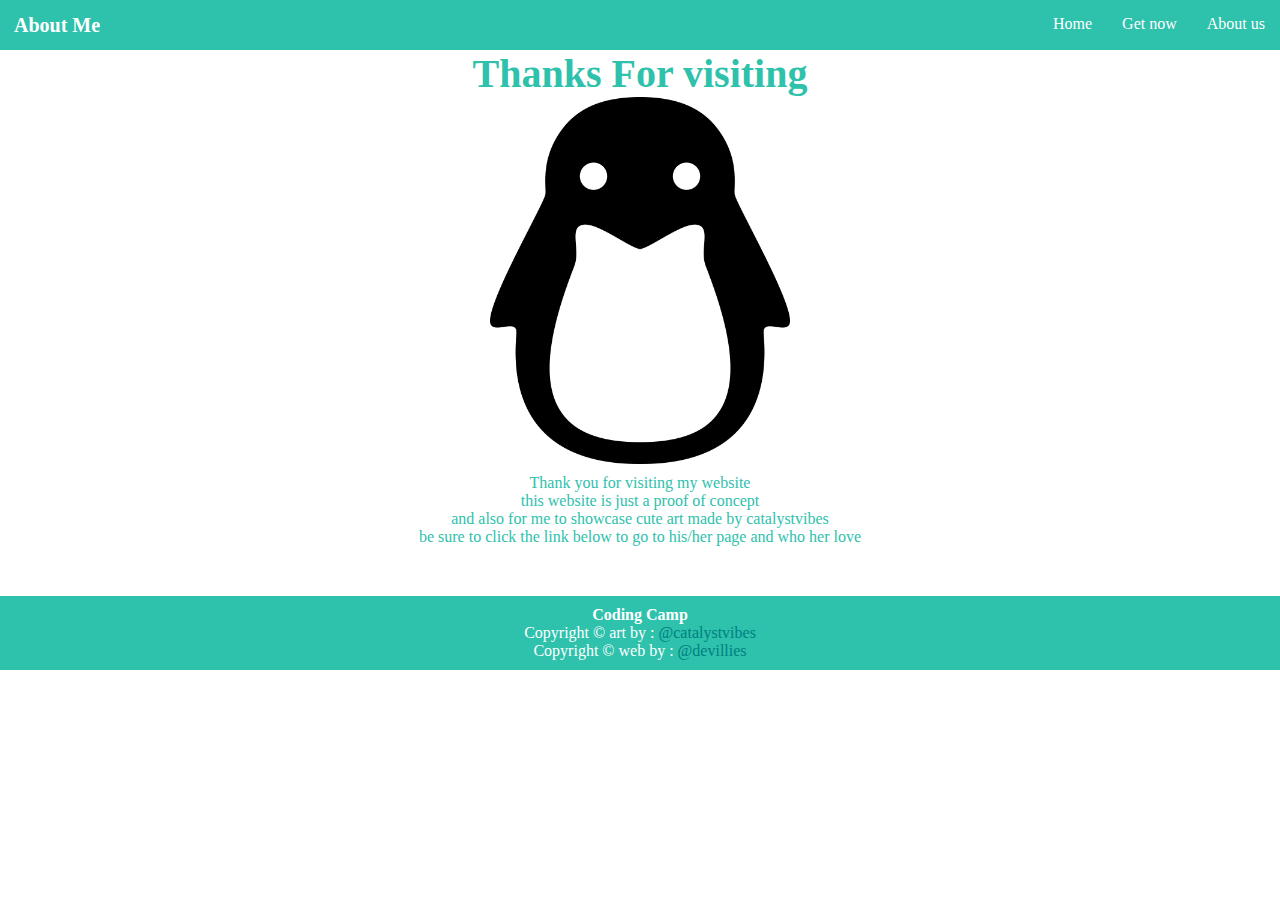
==== about.html @ 9efc5474 "first commit" ====
<!DOCTYPE html>
<html lang="en">

<head>
    <meta charset="UTF-8">
    <meta name="viewport" content="width=device-width, initial-scale=1.0">
    <title>About Me</title>
    <link rel="stylesheet" href="style.css">
</head>

<body>
    <header>
        <h1 class="header-title">About Me</h1>
        <nav>
            <a href="index.html">Home</a>
            <a href="getimageForm.html">Get now</a>
            <a href="about.html">About us</a>

        </nav>

    </header>
    <main class="about-container">
        <h1>Thanks For visiting </h1>
        <img src="./assets/69458-tux-logo-distribution-debian-linux-free-hd-image.png" alt="">
        <p>Thank you for visiting my website </p>
        <p>this website is just a proof of concept</p>
        <p>and also for me to showcase cute art made by catalystvibes</p>
        <p>be sure to click the link below to go to his/her page and who her love</p>
    </main>
    <footer>
        <h4>Coding Camp</h4>
        <p>Copyright &copy art by : <a href="https://www.instagram.com/catalystvibes/">@catalystvibes</a> </p>
        <p>Copyright &copy web by : <a href="https://github.com/devillies?tab=repositories">@devillies</a> </p>

    </footer>
</body>

</html>
---- style.css ----
* {
	margin: 0;
	padding: 0;
}

h1 {
	color: yellow;
	font-size: 40px;
	text-align: left;
}

header {
	background-color: #2ec1ac;
	color: white;
	position: fixed;
	top: 0px;
	left: 0px;
	right: 0px;
	height: 50px;
	display: flex;
	z-index: 2;
}

.header-title {
	text-align: left;
	color: white;
	margin: 14px;
	font-size: 20px;
}

nav {
	position: absolute;
	right: 0;
	display: flex;
}
a {
	text-decoration: none;
	color: white;
	padding: 15px;
}
a:hover {
	color: black;
}

.jumbotron {
	background-color: #2ec1ac;
	padding: 50px 100px;
	display: flex;
	flex-direction: row;
	justify-content: space-around;
	align-items: center;
}

.jumbotron img {
	width: 300px;
	height: 300px;
}

.jumbotron h3,
p {
	color: white;
}

.main-container {
	flex-direction: row;
	display: flex;
	justify-content: center;
}

.package-container {
	margin: 20px;
	padding: 16px;
	border: 3px solid black;
	border-radius: 16px;
	box-shadow: 5px 5px 10px gray;
}

.package-container:hover {
	background-color: rgba(0, 0, 0, 0.157);
}

.package-container p {
	color: black;
}

.package-container img {
	width: 200px;
	/* height: 200px; */
}

.title {
	color: #2ec1ac;
	text-align: center;
}
button {
	background-color: #5fc8f5;
	padding: 10px;
	color: white;
	border-radius: 10px;
	border: none;
}
button:hover {
	cursor: pointer;
	background-color: rgb(41, 159, 120);
}

.left {
	margin-left: 60%;
}

table,
th,
td,
tr,
td {
	border: 1px solid black;
	border-collapse: collapse;
	padding: 10px;
}

th {
	background-color: darkgreen;
	color: white;
}

.table {
	display: flex;
	justify-content: center;
	text-align: center;
}

.table img {
	width: 200px;
}

footer {
	color: white;
	text-align: center;
	background-color: #2ec1ac;
	padding: 10px;
	margin-top: 50px;
}

footer a {
	margin: 0;
	padding: 0;
	float: none;
	color: teal;
}

.formcontainer {
	margin: 45px;
	display: flex;
	flex-direction: column;
	justify-content: center;
	align-items: center;
	/* text-align: center; */
}

.formcontainer h1 {
	text-align: center;
}
.formcontainer img {
	width: 300px;
}

form {
	display: flex;
	flex-direction: column;
}

select {
	width: 100%;
	display: inline-block;
	margin-bottom: 10px;
	padding: 5px;
	border-radius: 3px;
}

.about-container {
	margin-top: 50px;
	display: flex;
	flex-direction: column;
	justify-content: center;
	align-items: center;
}
.about-container img {
	width: 300px;
	margin-bottom: 10px;
}

.about-container h1,
.about-container p {
	color: #2ec1ac;
}
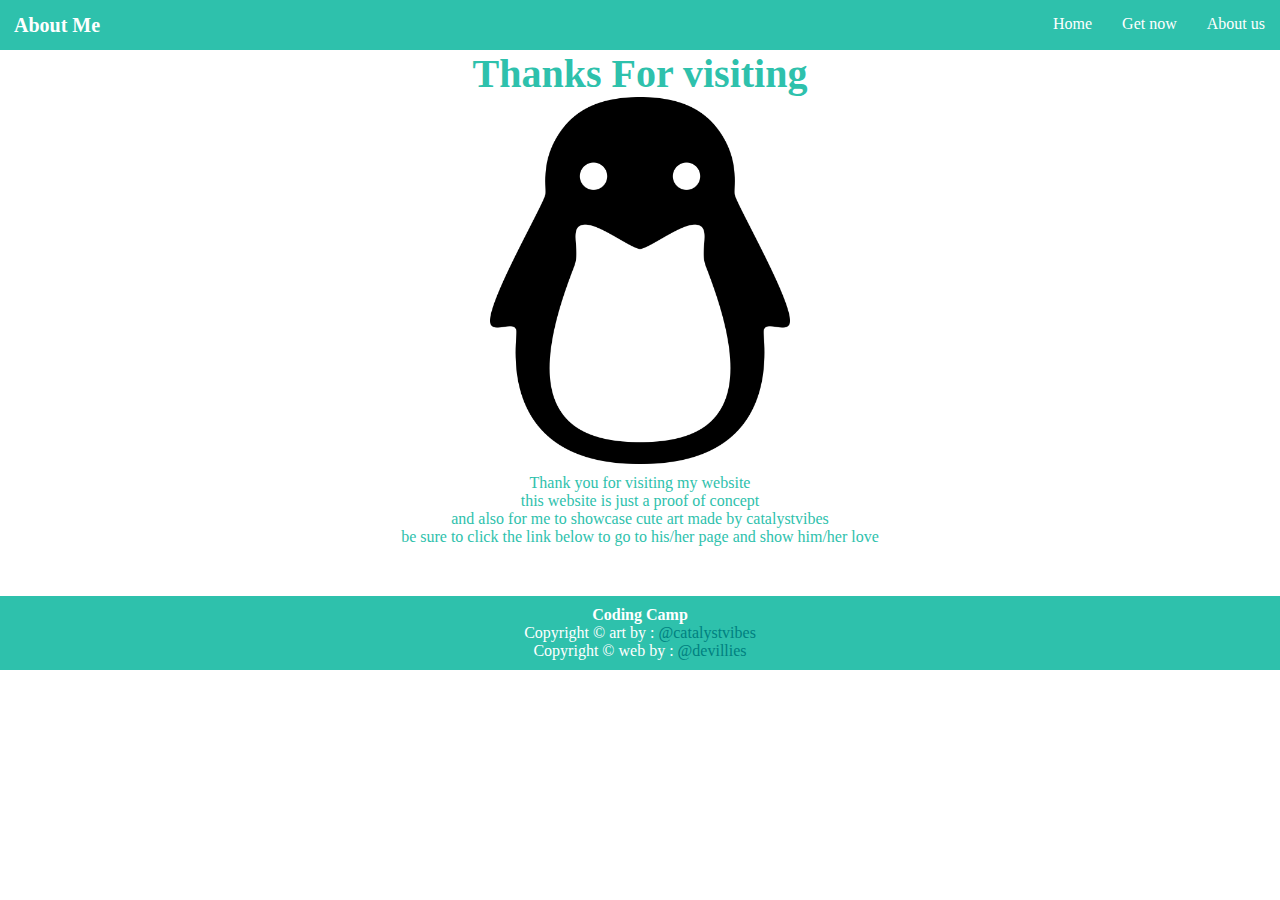
==== commit d53cf3f2: "fix typo" ====
--- a/about.html
+++ b/about.html
@@ -25,7 +25,7 @@
         <p>Thank you for visiting my website </p>
         <p>this website is just a proof of concept</p>
         <p>and also for me to showcase cute art made by catalystvibes</p>
-        <p>be sure to click the link below to go to his/her page and who her love</p>
+        <p>be sure to click the link below to go to his/her page and show him/her love</p>
     </main>
     <footer>
         <h4>Coding Camp</h4>
